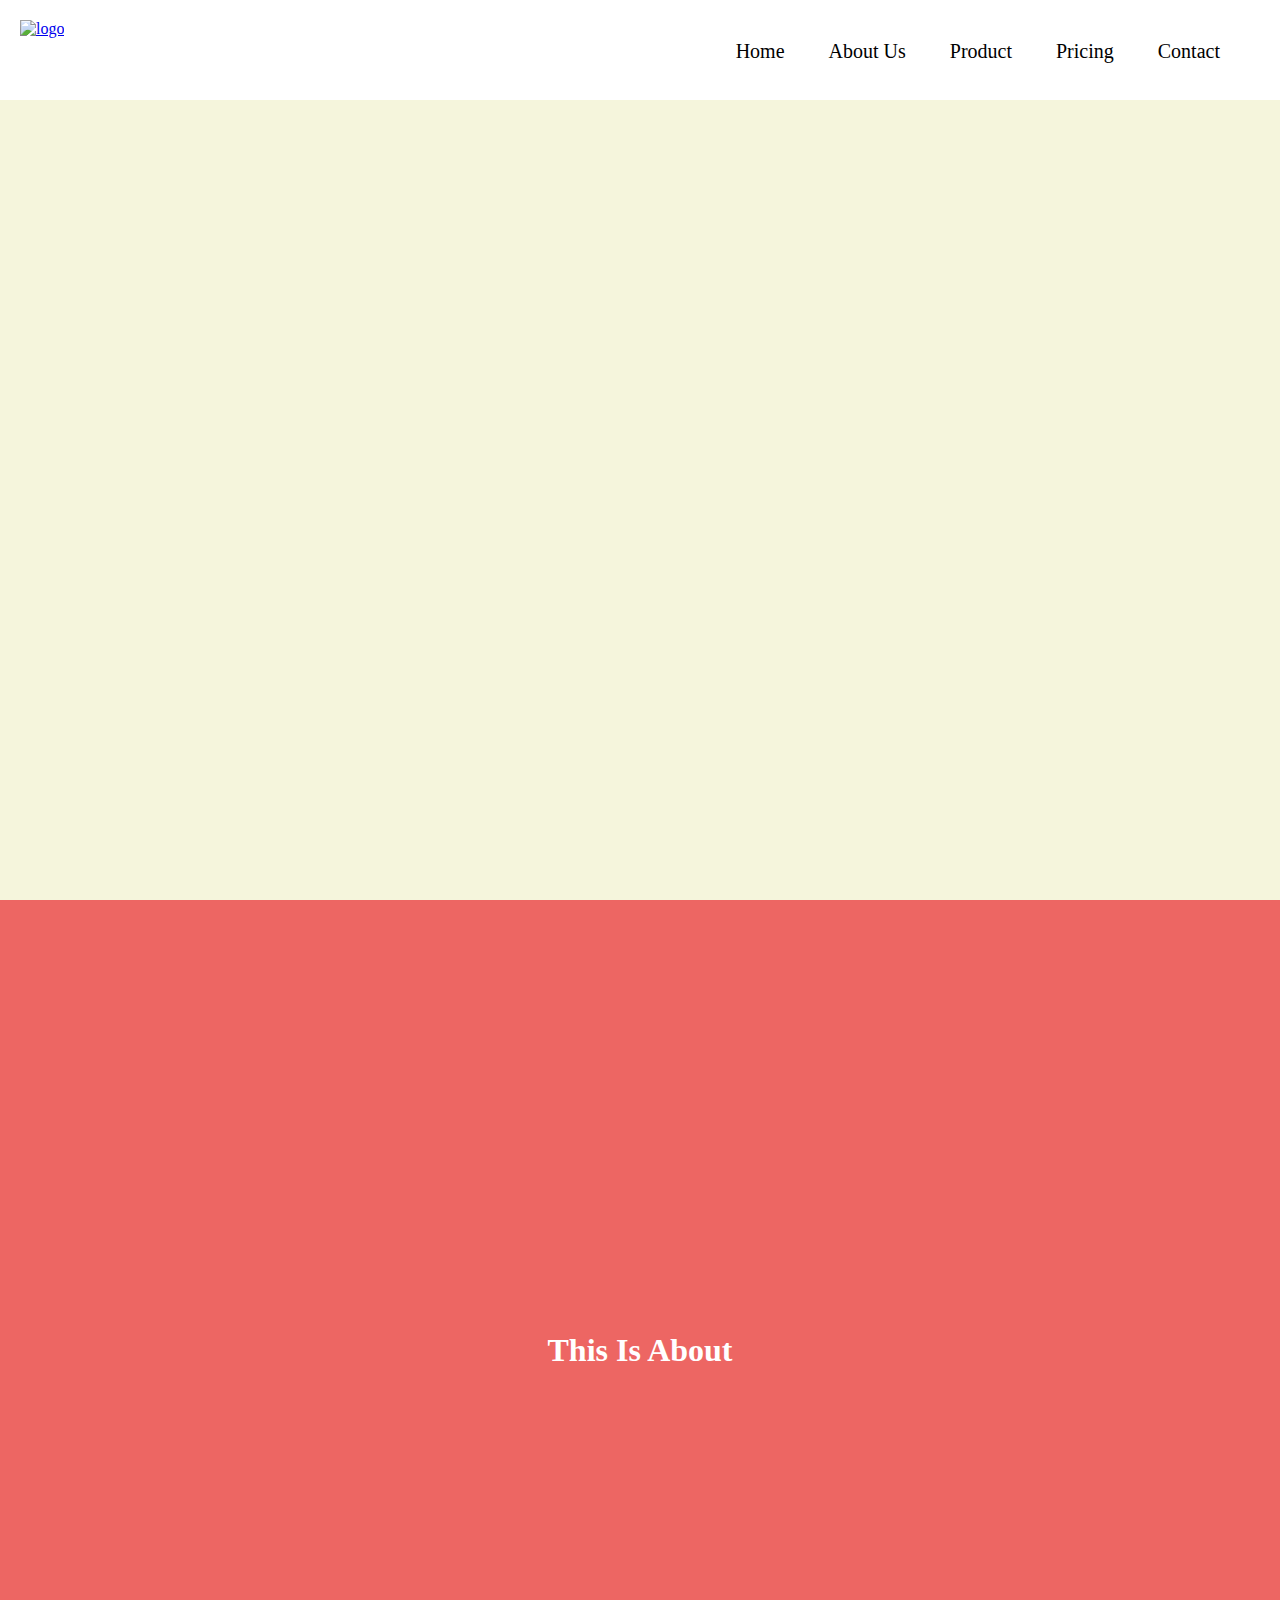
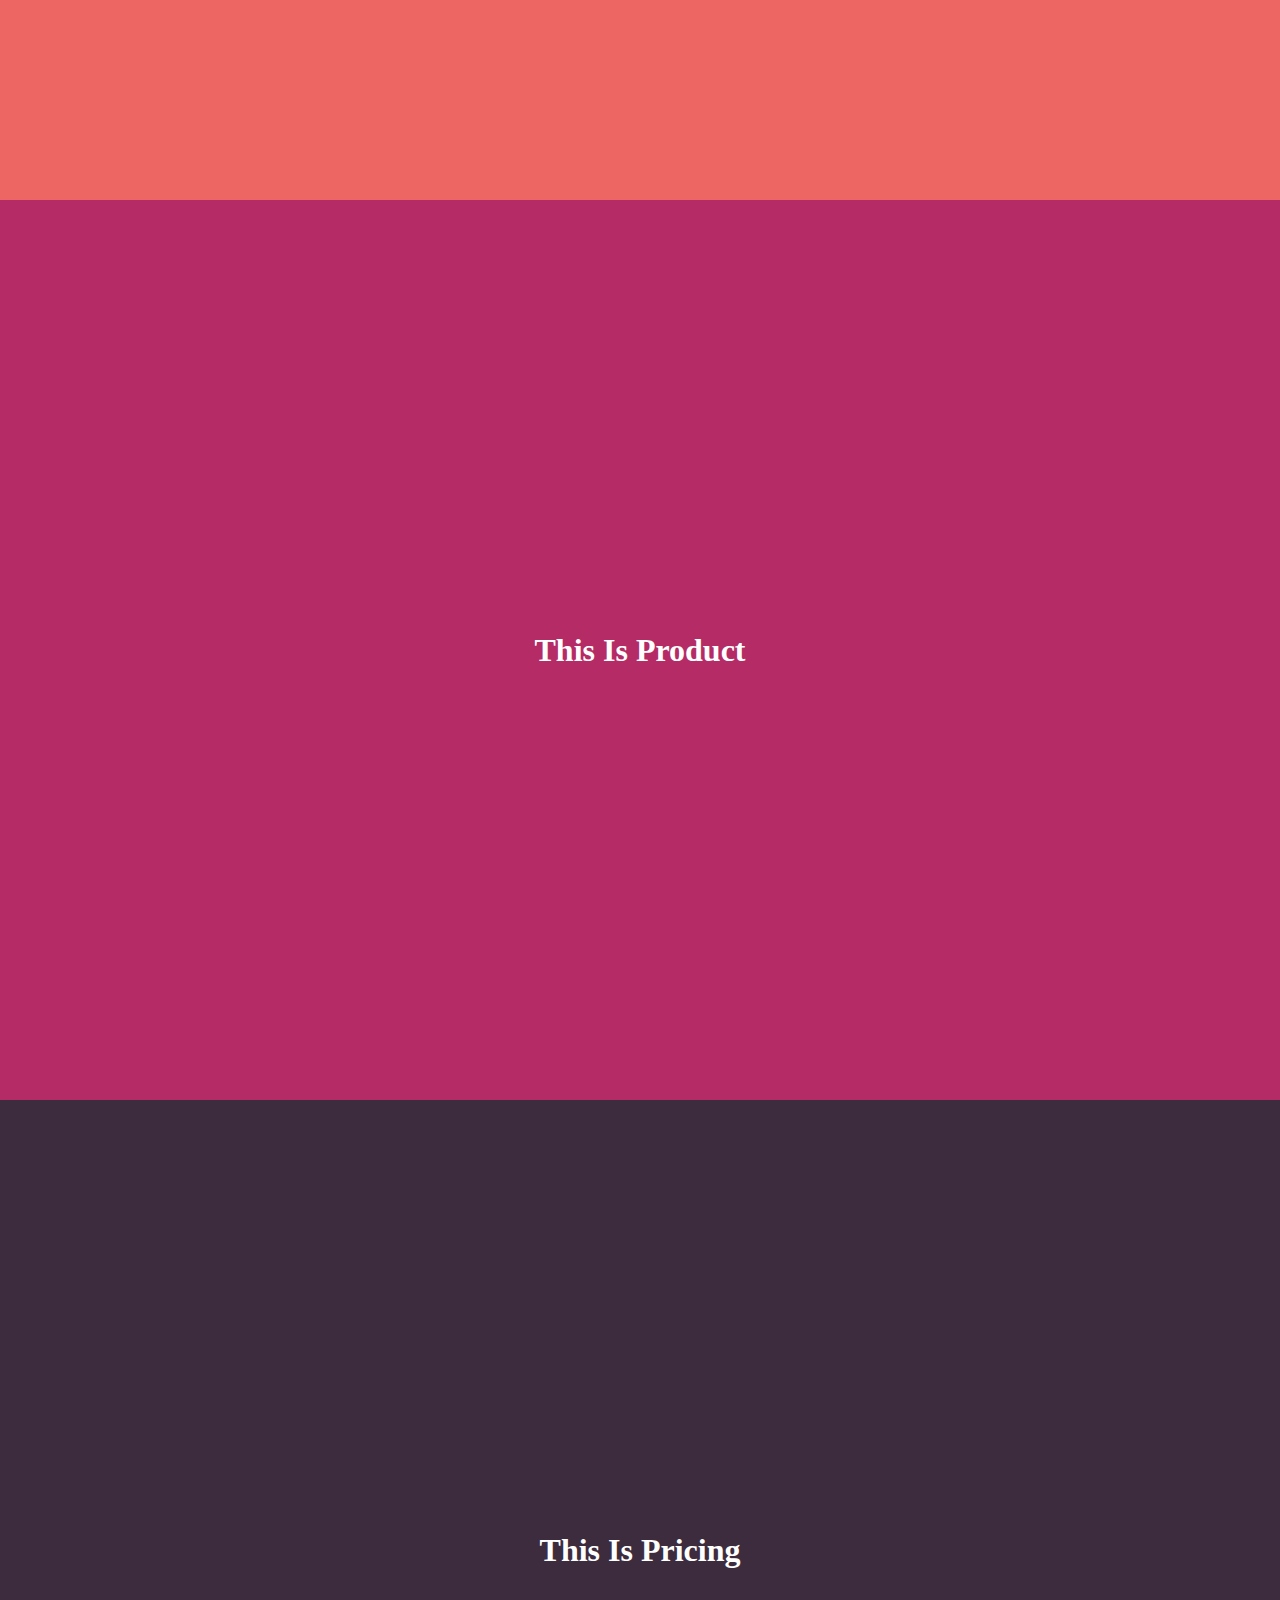
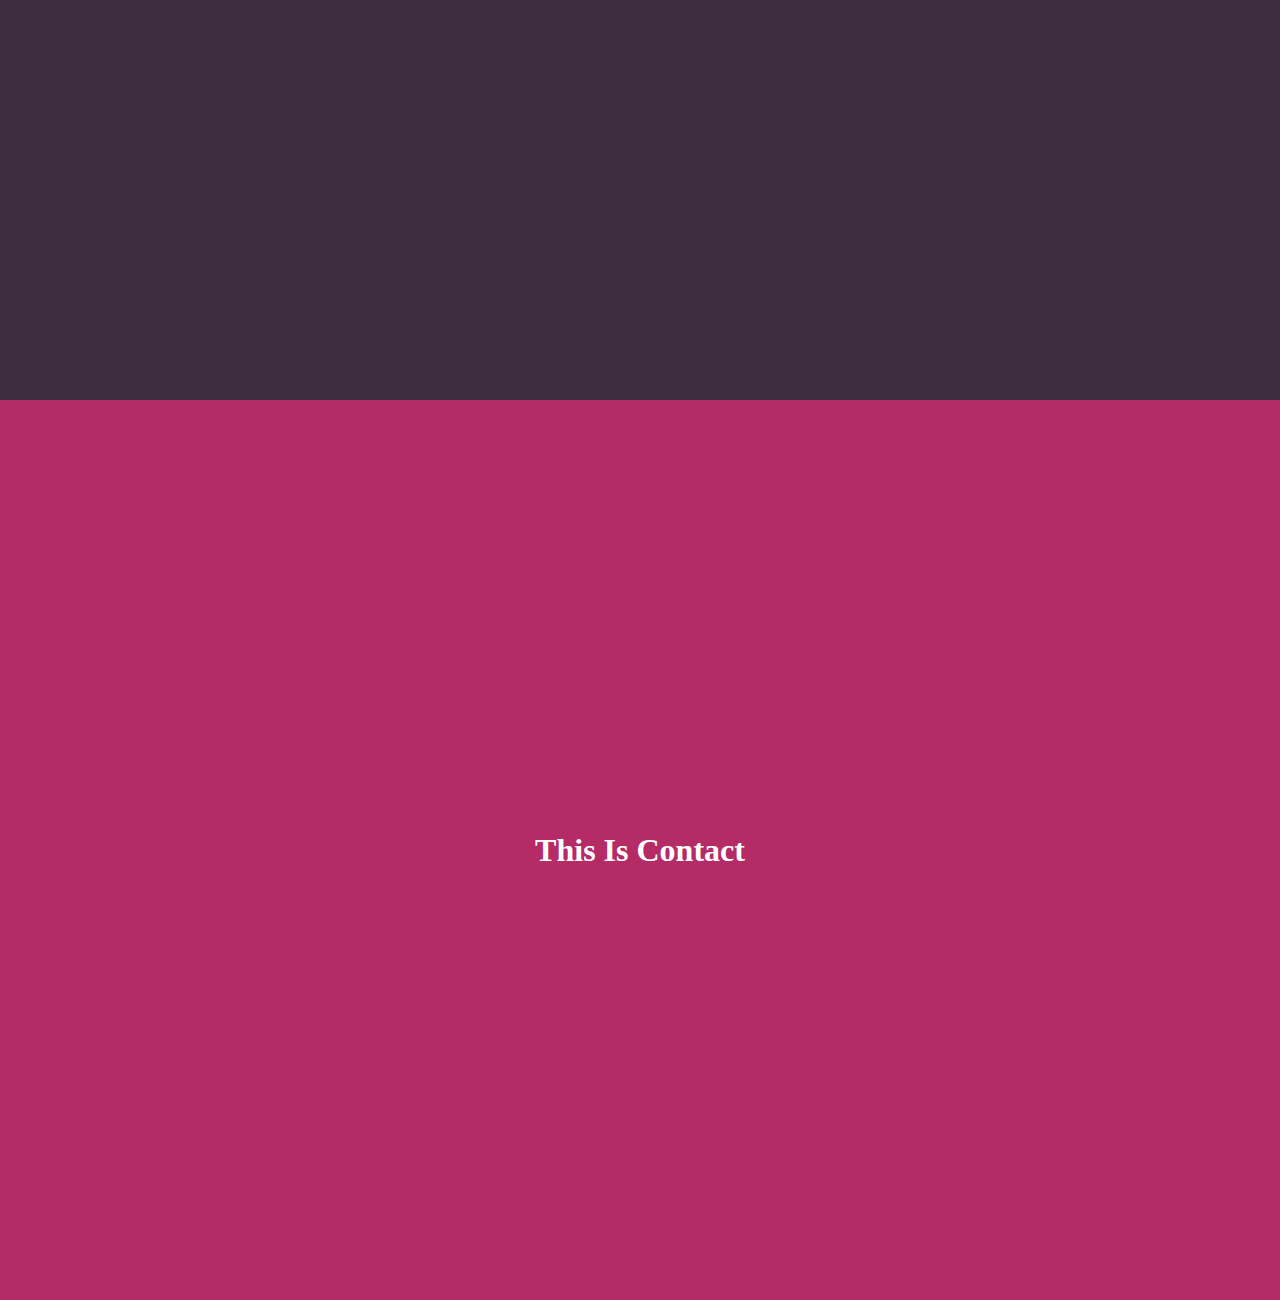
==== index.html @ 81aa146a "no rwd" ====
<!DOCTYPE html>
<html lang="en">

<head>
    <meta charset="UTF-8">
    <title>One Page Website</title>
    <link rel="stylesheet" href="style.css">
</head>

<body>
    <header>
        <div class="container"  id="home">
           <div class="box"></div>
            <nav>
                <a href="#"><img src="images/logo.png" alt="logo"></a>
                <ul id="menu">
                    <li><a href="#home">Home</a></li>
                    <li><a href="#about">About Us</a></li>
                    <li><a href="#product">Product</a></li>
                    <li><a href="#pricing">Pricing</a></li>
                    <li><a href="#contact">Contact</a></li>
                </ul>
            </nav>
        </div>
    </header>

    <section>
        <div class="container" id="about">
            <h1>This Is About</h1>
        </div>
    </section>

    <section>
        <div class="container"  id="product">
            <h1>This Is Product</h1>
        </div>
    </section>

    <section>
        <div class="container"  id="pricing">
            <h1>This Is Pricing</h1>
        </div>
    </section>

    <section>
        <div class="container"  id="contact">
            <h1>This Is Contact</h1>
        </div>
    </section>

</body></html>
---- style.css ----
@import url("https://fonts.googleapis.com/css2?family=Poppins:wght@300;400;500;600;700;800;900&display=swap");

* {
    margin: 0;
    padding: 0;
    box-sizing: border-box;
}

html {
    scroll-behavior: smooth;
}

body {
    font-size: 100%;
    font-family: fantasy;
}

.container {
    width: 100%;
    height: 100vh;
    background-color: beige;
    position: relative;
}

nav {
    padding: 20px;
    z-index: 999;
    width: 100%;
    height: 100px;
    display: flex;
    justify-content: space-between;
    position: fixed;
    text-align: center;
    background-color: white;
}

#menu {
    margin-right: 20px;
}

#menu li {
    margin: 20px;
    list-style: none;
    display: inline-block;
}

#menu li a {
    color: black;
    font-size: 20px;
    text-decoration: none;
}

.box {
    width: 100%;
    float: left;
    background: url("images/bg.jpg") no-repeat top center / cover;
    position: relative;
    height: 100vh;
}

#about {
    background-color: #ED6663;
}

#product {
    background-color: #B52B65;
}

#pricing {
    background-color: #3C2C3E;
}

#contact {
    background-color: #B52B65;
}

h1 {
    position: absolute;
    top: 50%;
    left: 50%;
    transform: translate(-50%, -50%);
    color: #fff;
}
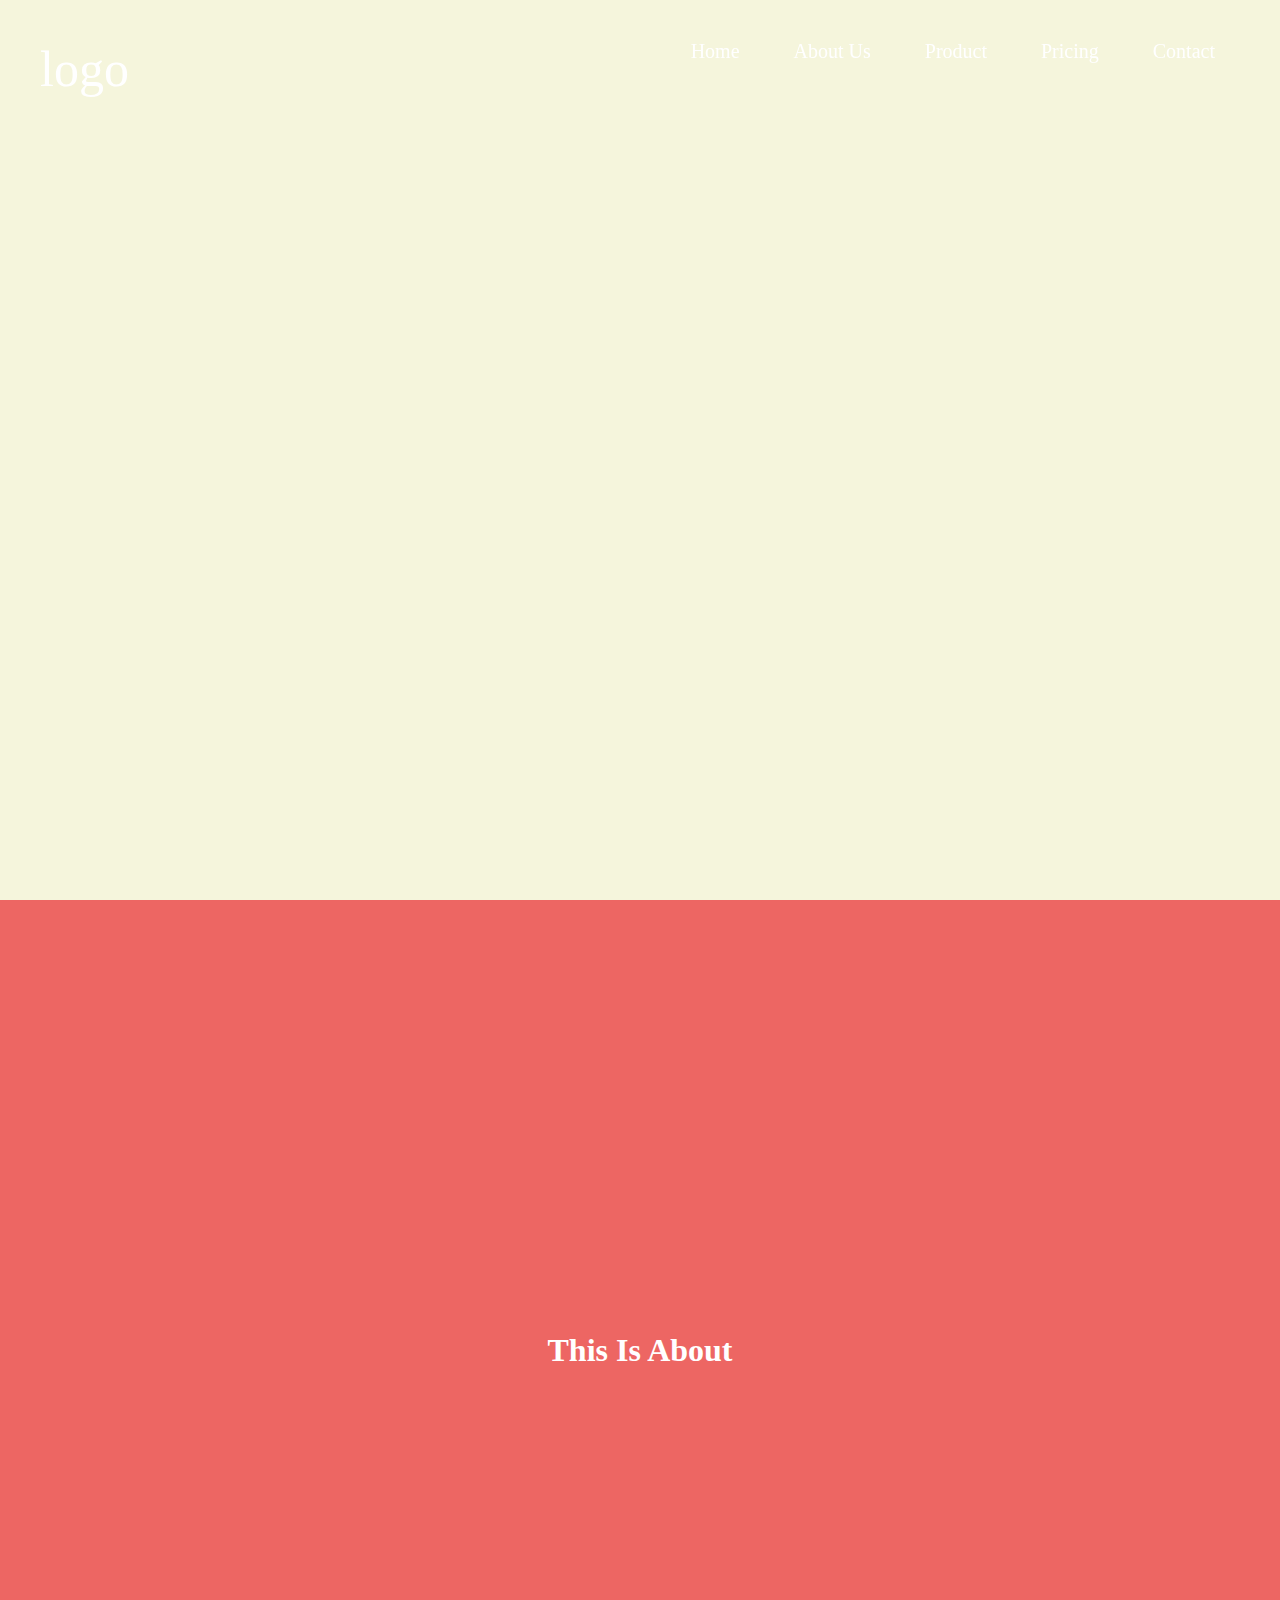
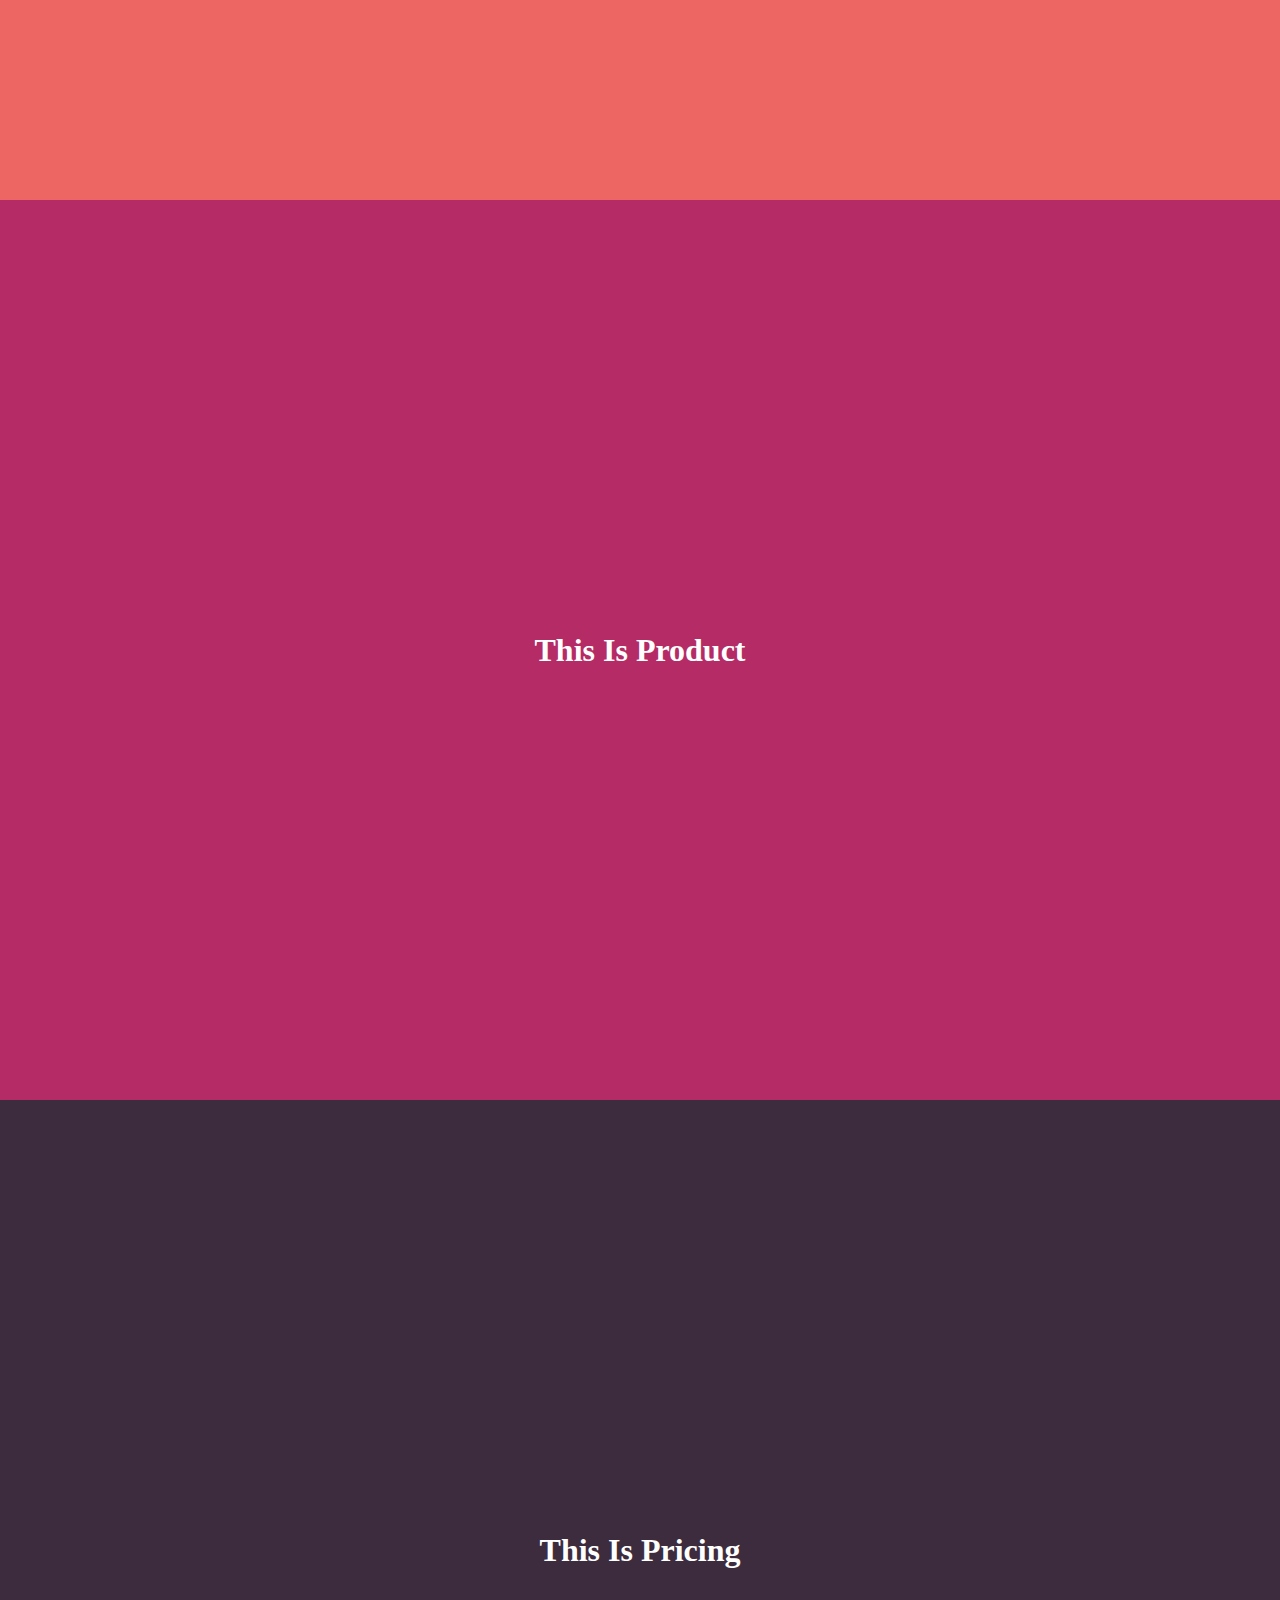
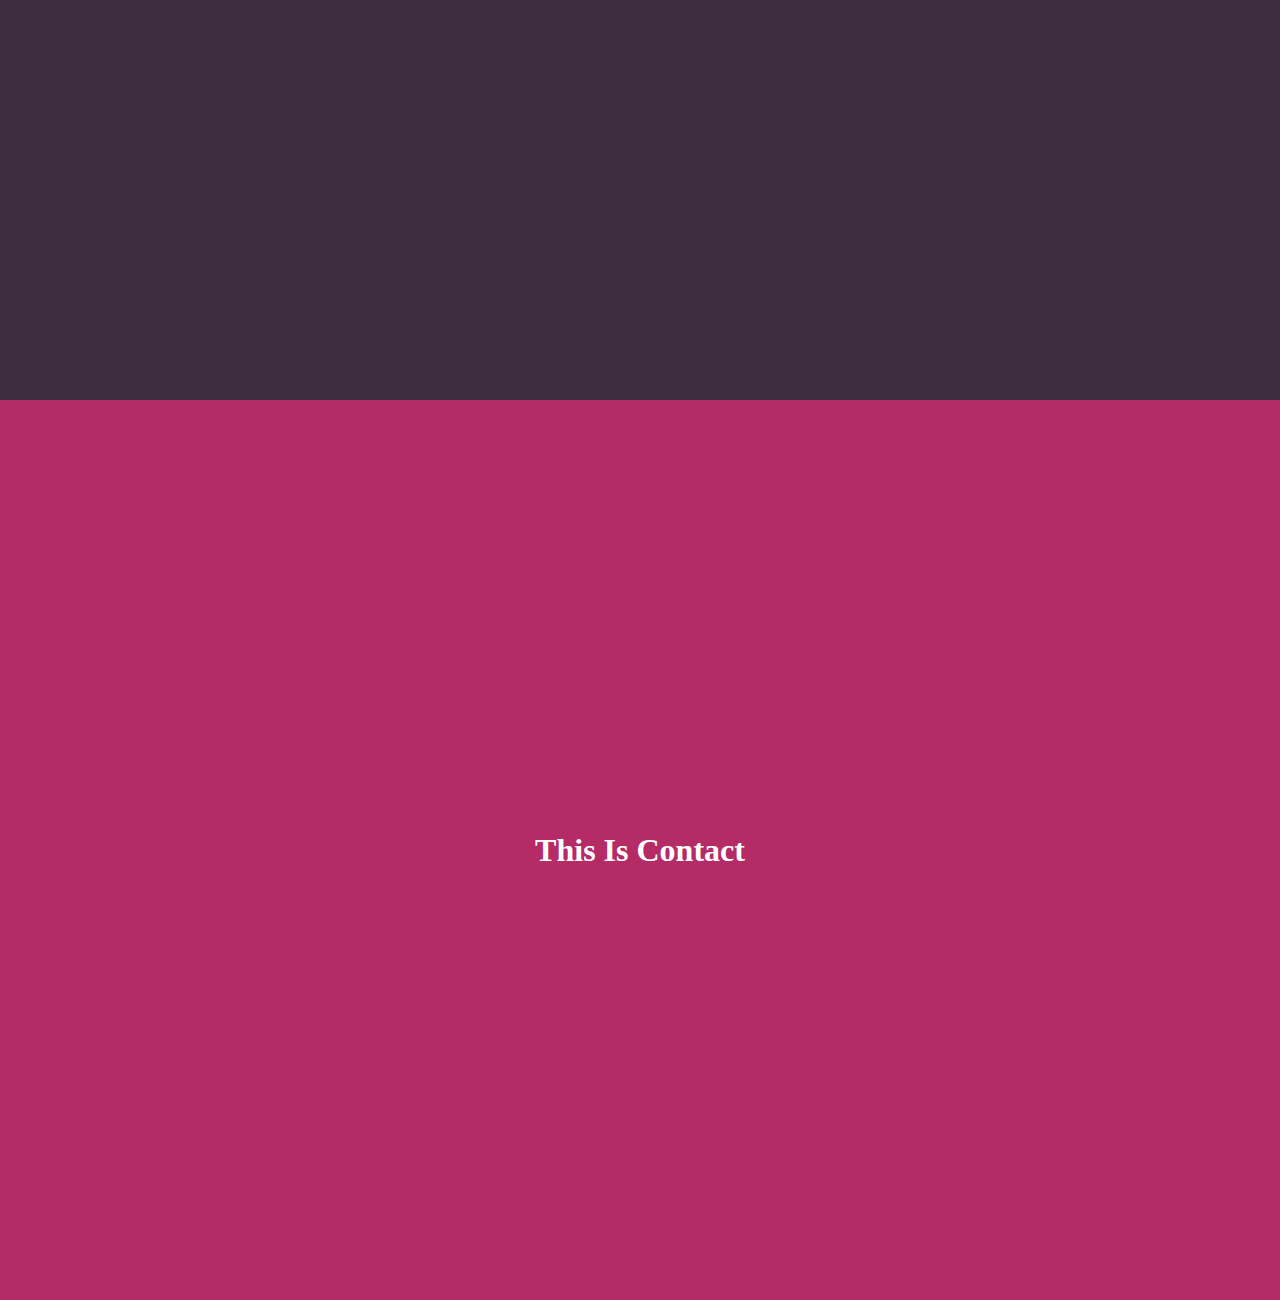
==== commit 67b6b967: "add rwd nav" ====
--- a/index.html
+++ b/index.html
@@ -1,25 +1,37 @@
 <!DOCTYPE html>
-<html lang="en">
+<html lang="zh-tw">
 
 <head>
     <meta charset="UTF-8">
     <title>One Page Website</title>
     <link rel="stylesheet" href="style.css">
+    <link rel="stylesheet" href="phone.css">
+    <meta name="viewport" content="width=device-width, initial-scale=1.0">
 </head>
 
 <body>
     <header>
-        <div class="container"  id="home">
-           <div class="box"></div>
+        <div class="container" id="home">
+            <div class="box"></div>
             <nav>
-                <a href="#"><img src="images/logo.png" alt="logo"></a>
-                <ul id="menu">
-                    <li><a href="#home">Home</a></li>
-                    <li><a href="#about">About Us</a></li>
-                    <li><a href="#product">Product</a></li>
-                    <li><a href="#pricing">Pricing</a></li>
-                    <li><a href="#contact">Contact</a></li>
-                </ul>
+                <!--               logo     -->
+                <a href="#" id="logo">logo</a>
+
+                <div id="hamburger">
+                    <input type="checkbox" />
+                    <span></span>
+                    <span></span>
+                    <span></span>
+                    <!--                menu       -->
+                    <ul id="menu">
+                        <li><a href="#home">Home</a></li>
+                        <li><a href="#about">About Us</a></li>
+                        <li><a href="#product">Product</a></li>
+                        <li><a href="#pricing">Pricing</a></li>
+                        <li><a href="#contact">Contact</a></li>
+                    </ul>
+                </div>
+
             </nav>
         </div>
     </header>
@@ -31,19 +43,19 @@
     </section>
 
     <section>
-        <div class="container"  id="product">
+        <div class="container" id="product">
             <h1>This Is Product</h1>
         </div>
     </section>
 
     <section>
-        <div class="container"  id="pricing">
+        <div class="container" id="pricing">
             <h1>This Is Pricing</h1>
         </div>
     </section>
 
     <section>
-        <div class="container"  id="contact">
+        <div class="container" id="contact">
             <h1>This Is Contact</h1>
         </div>
     </section>
--- a/style.css
+++ b/style.css
@@ -1,83 +1,113 @@
-@import url("https://fonts.googleapis.com/css2?family=Poppins:wght@300;400;500;600;700;800;900&display=swap");
+@media only screen and (min-width:800px) {
+    * {
+        margin: 0;
+        padding: 0;
+        box-sizing: border-box;
+    }
 
-* {
-    margin: 0;
-    padding: 0;
-    box-sizing: border-box;
+    html {
+        scroll-behavior: smooth;
+    }
+
+    body {
+        font-size: 100%;
+        font-family: fantasy;
+    }
+
+    .container {
+        width: 100%;
+        height: 100vh;
+        background-color: beige;
+        position: relative;
+    }
+
+    nav {
+        padding: 20px;
+        z-index: 999;
+        width: 100%;
+        height: 100px;
+        display: flex;
+        justify-content: space-between;
+        position: fixed;
+        text-align: center;
+        /*        background-color: white;*/
+    }
+
+    nav span,
+    nav input {
+        display: none;
+        /*        opacity: 0;*/
+    }
+
+    nav a {
+        text-decoration: none;
+    }
+
+    nav #logo {
+        padding: 20px;
+        color: #ffffff;
+        font-size: 50px;
+    }
+
+    #menu {
+        margin-right: 20px;
+    }
+
+    #menu li {
+        margin: 20px;
+        list-style: none;
+        display: inline-block;
+        
+    }
+
+    #menu li a {
+        color: #ffffff;
+        font-size: 20px;
+        text-decoration: none;
+        padding: 5px;
+        background-image: linear-gradient(white, white);
+        background-position: 0px 30px;
+        background-size: 0 2.5px;
+        background-repeat: no-repeat;
+        transition: background-size 0.15s;
+        border-radius: 3px;
+    }
+    
+    #menu li a:hover {
+        background-size: 100% 2.5px;
+    }
+
+
+    /*  header bg img */
+    .box {
+        width: 100%;
+        float: left;
+        background: url("images/header.jpg") no-repeat top center / cover;
+        position: relative;
+        height: 100vh;
+    }
+
+    #about {
+        background-color: #ED6663;
+    }
+
+    #product {
+        background-color: #B52B65;
+    }
+
+    #pricing {
+        background-color: #3C2C3E;
+    }
+
+    #contact {
+        background-color: #B52B65;
+    }
+
+    h1 {
+        position: absolute;
+        top: 50%;
+        left: 50%;
+        transform: translate(-50%, -50%);
+        color: #fff;
+    }
 }
-
-html {
-    scroll-behavior: smooth;
-}
-
-body {
-    font-size: 100%;
-    font-family: fantasy;
-}
-
-.container {
-    width: 100%;
-    height: 100vh;
-    background-color: beige;
-    position: relative;
-}
-
-nav {
-    padding: 20px;
-    z-index: 999;
-    width: 100%;
-    height: 100px;
-    display: flex;
-    justify-content: space-between;
-    position: fixed;
-    text-align: center;
-    background-color: white;
-}
-
-#menu {
-    margin-right: 20px;
-}
-
-#menu li {
-    margin: 20px;
-    list-style: none;
-    display: inline-block;
-}
-
-#menu li a {
-    color: black;
-    font-size: 20px;
-    text-decoration: none;
-}
-
-.box {
-    width: 100%;
-    float: left;
-    background: url("images/bg.jpg") no-repeat top center / cover;
-    position: relative;
-    height: 100vh;
-}
-
-#about {
-    background-color: #ED6663;
-}
-
-#product {
-    background-color: #B52B65;
-}
-
-#pricing {
-    background-color: #3C2C3E;
-}
-
-#contact {
-    background-color: #B52B65;
-}
-
-h1 {
-    position: absolute;
-    top: 50%;
-    left: 50%;
-    transform: translate(-50%, -50%);
-    color: #fff;
-}
--- a/phone.css
+++ b/phone.css
@@ -0,0 +1,192 @@
+@media only screen and (max-width:799px) {
+    * {
+        margin: 0;
+        padding: 0;
+        box-sizing: border-box;
+    }
+
+    html {
+        scroll-behavior: smooth;
+    }
+
+    body {
+        font-size: 100%;
+        font-family: fantasy;
+    }
+
+    .container {
+        width: 100%;
+        height: 100vh;
+        background-color: beige;
+        position: relative;
+    }
+
+    nav {
+        user-select: none;
+        padding: 20px;
+        z-index: 999;
+        width: 100%;
+        height: 70px;
+        display: flex;
+        justify-content: space-between;
+        position: fixed;
+        text-align: center;
+        /*        background-color: white;*/
+    }
+
+    nav a {
+        text-decoration: none;
+    }
+
+    nav #logo {
+        /*        background-color: blue;*/
+        padding: 15px;
+        color: #ffffff;
+        font-size: 35px;
+    }
+
+    /*    hamgurger  */
+
+    #hamburger input {
+        width: 50px;
+        height: 50px;
+        position: absolute;
+        top: 20px;
+        right: 40px;
+        cursor: pointer;
+        opacity: 0;
+        /* hide this */
+        z-index: 2;
+
+    }
+
+    #hamburger span {
+        display: block;
+        width: 49px;
+        height: 5px;
+        background: #cdcdcd;
+        border-radius: 3px;
+
+        top: 20px;
+        right: 40px;
+        position: absolute;
+
+        z-index: 1;
+        transform-origin: top left;
+        transition: transform 0.5s cubic-bezier(0.77, 0.2, 0.05, 1.0),
+            background 0.5s cubic-bezier(0.77, 0.2, 0.05, 1.0),
+            opacity 0.55s ease;
+    }
+
+    #hamburger span:nth-child(2) {
+        top: 40px;
+        right: 40px;
+        position: absolute;
+
+    }
+
+    #hamburger span:nth-child(3) {
+        top: 60px;
+        right: 40px;
+        position: absolute;
+        transform-origin: bottom left;
+
+    }
+
+    #hamburger input:checked ~ span {
+        width: 60px;
+        transform-origin: 5px 20px;
+        opacity: 1;
+        transform: rotate(45deg);
+        background: #ffffff;
+    }
+
+    #hamburger input:checked ~ span:nth-child(2) {
+        opacity: 0;
+        width: 50px;
+        transform: rotate(0deg) scale(1, 1);
+    }
+
+    #hamburger input:checked ~ span:nth-child(3) {
+        transform-origin: 13px -13px;
+        transform: rotate(-45deg);
+    }
+    
+    #hamburger input:checked ~ ul {
+        transform: none;
+    }
+
+    /* --------------------------------------------------------- */
+    #menu {
+        position: relative;
+        width: 130px;
+        height: 350px;
+        margin-top: 60px;
+        margin-right: -20px;
+/*        background-color: #2a9d2a;*/
+        display: flex;
+        flex-flow: column;
+        align-items: center;
+        transform-origin: 0% 0%;
+        transform: translate(100%, 0);
+        transition: transform 0.5s;
+    }
+
+    
+
+
+    #menu li {
+        margin: 20px;
+        list-style: none;
+        display: flex;
+    }
+
+    #menu li a {
+        color: #ffffff;
+        font-size: 20px;
+        text-decoration: none;
+        padding: 5px;
+        background-image: linear-gradient(white,white);
+        background-position: 0px 30px;
+        background-size: 0 2.5px;
+        background-repeat: no-repeat;
+        transition: background-size 0.15s;
+        border-radius: 3px;
+    }
+    #menu li a:hover{
+        background-size: 100% 2.5px;
+    }
+
+    .box {
+        width: 100%;
+        float: left;
+        background: url("images/header.jpg") no-repeat top center / cover;
+        position: relative;
+        height: 100vh;
+    }
+
+    #about {
+        background-color: #ED6663;
+    }
+
+    #product {
+        background-color: #B52B65;
+    }
+
+    #pricing {
+        background-color: #3C2C3E;
+    }
+
+    #contact {
+        background-color: #B52B65;
+    }
+
+    h1 {
+        position: absolute;
+        top: 50%;
+        left: 50%;
+        transform: translate(-50%, -50%);
+        color: #fff;
+    }
+
+}
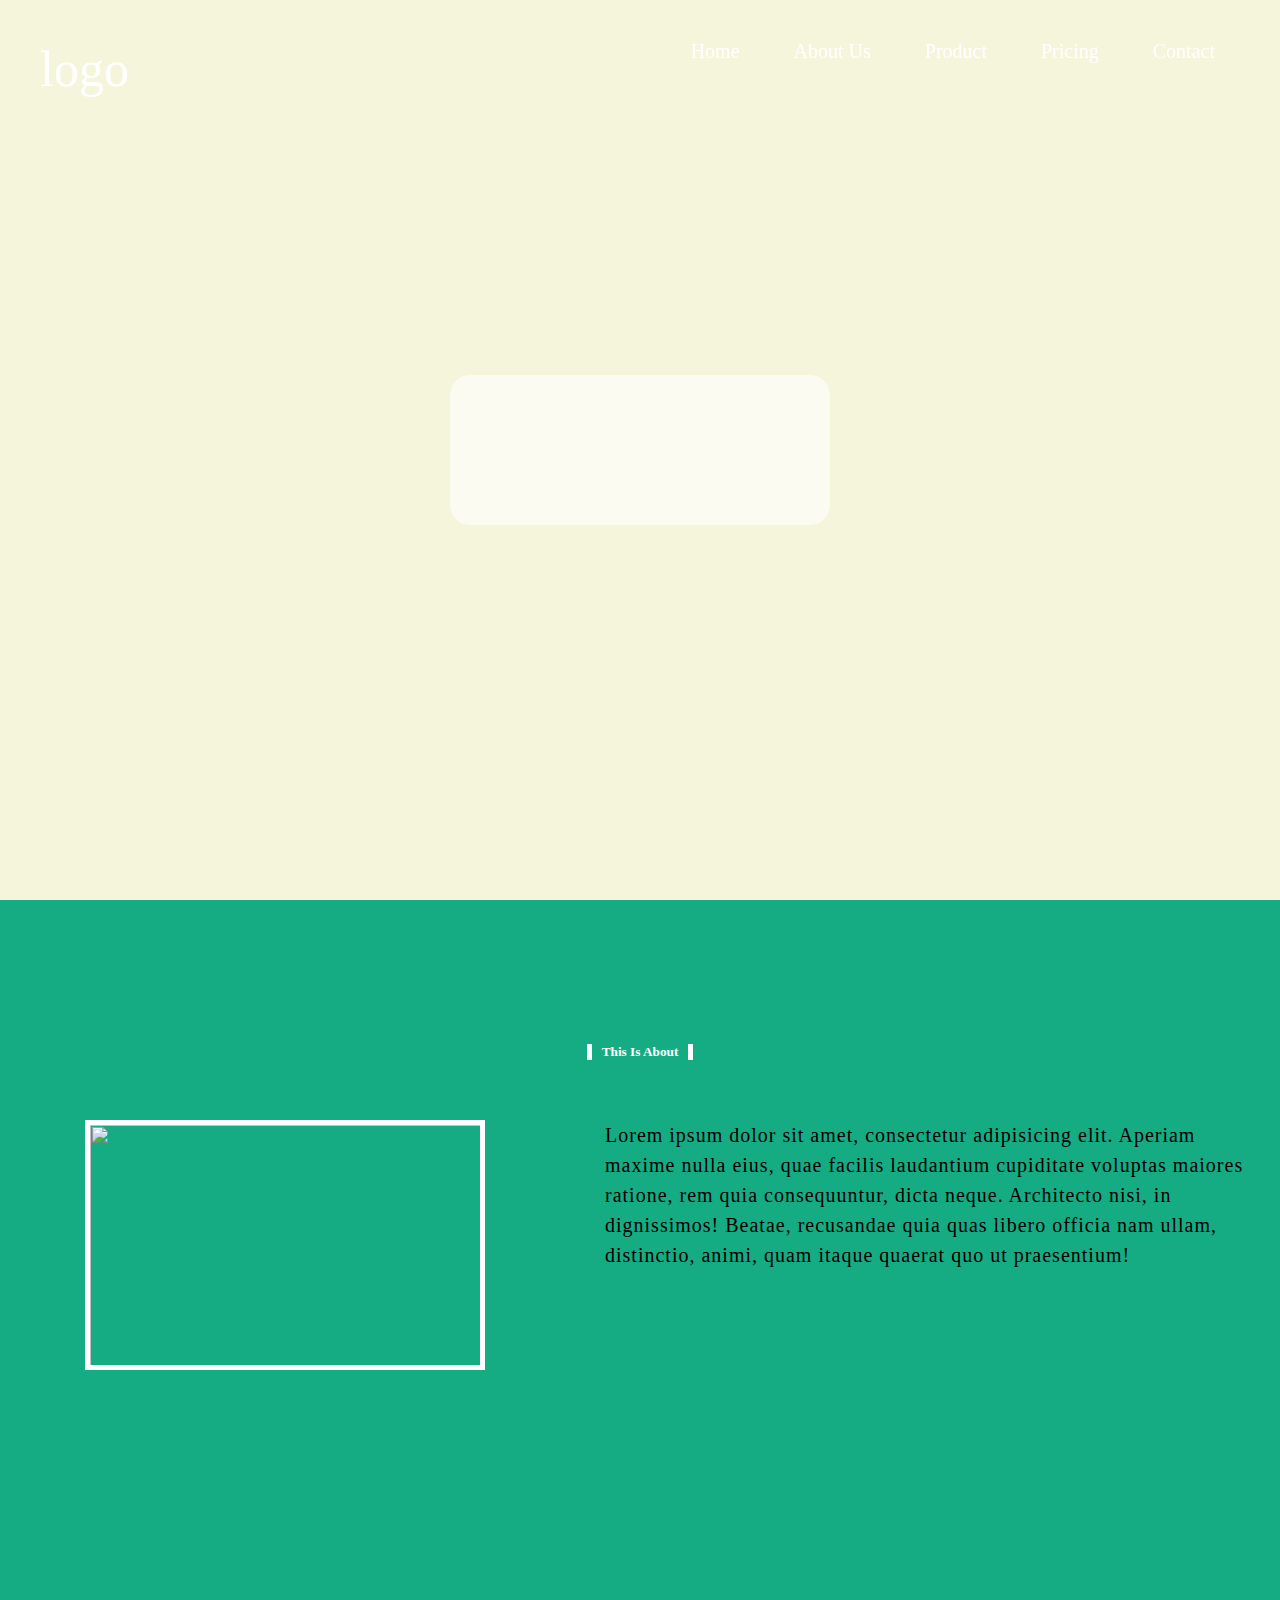
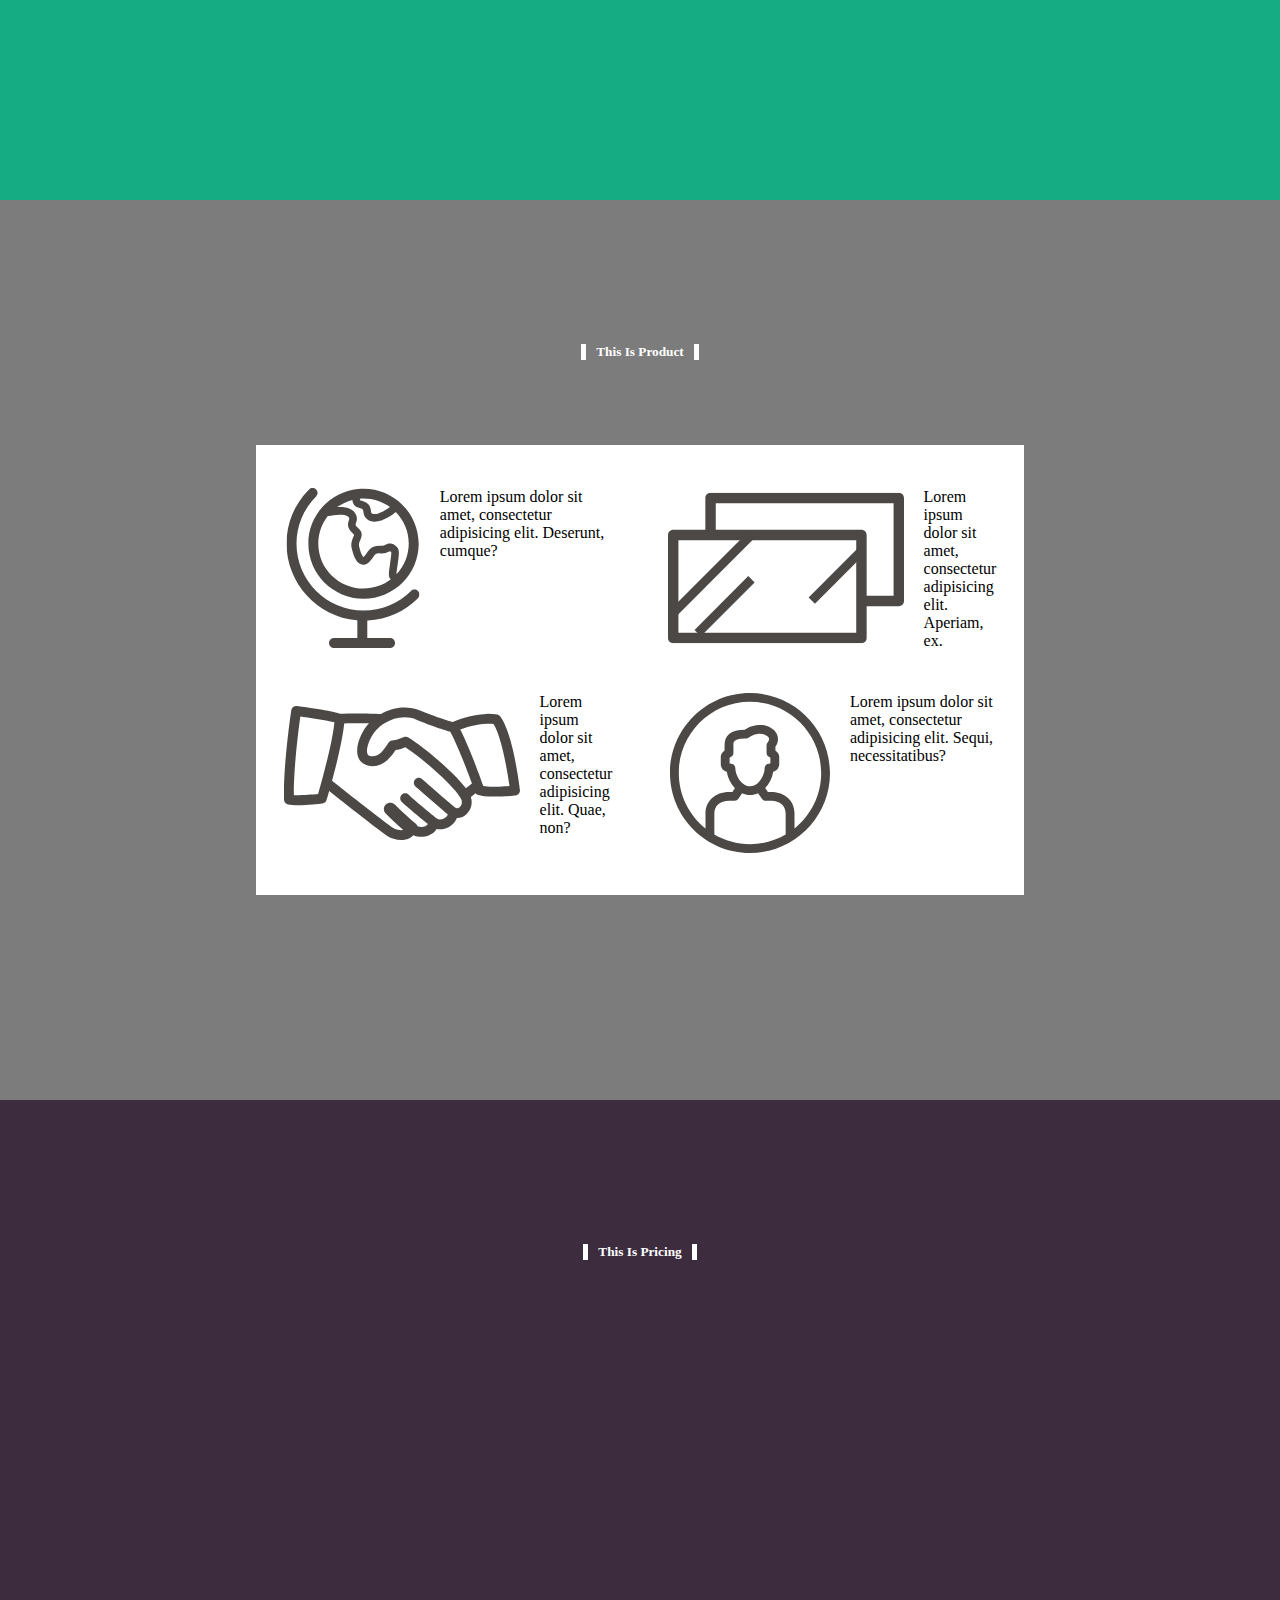
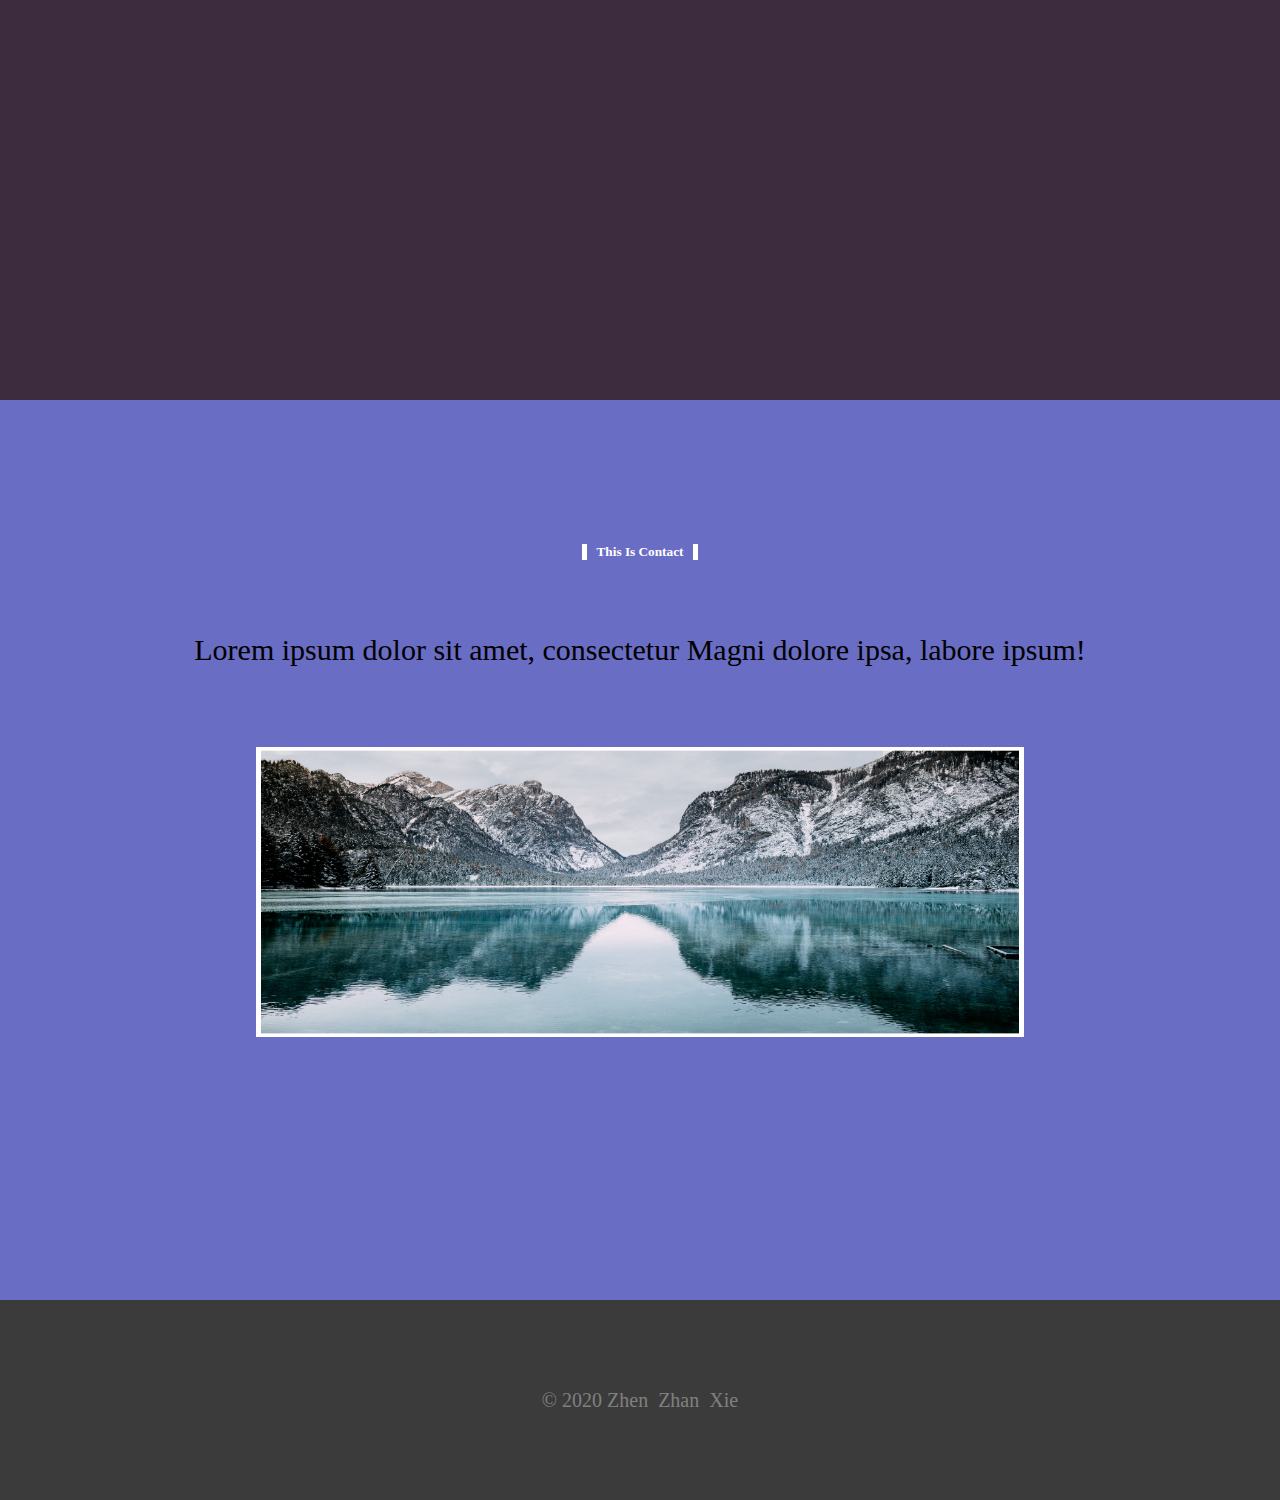
==== commit 7649a092: "finish" ====
--- a/index.html
+++ b/index.html
@@ -12,7 +12,13 @@
 <body>
     <header>
         <div class="container" id="home">
-            <div class="box"></div>
+            <div class="box">
+                <div class="welcome">
+                    <div class="box2">
+                        <h1>WELCOME <br>onePAGE <sup>x</sup> website</h1>
+                    </div>
+                </div>
+            </div>
             <nav>
                 <!--               logo     -->
                 <a href="#" id="logo">logo</a>
@@ -38,26 +44,69 @@
 
     <section>
         <div class="container" id="about">
-            <h1>This Is About</h1>
+            <h5>This Is About</h5>
+
+            <div class="about">
+                <div class="about_img">
+                    <img src="images/pexels-fauxels-3184454.jpg" alt="">
+                </div>
+
+                <div class="about_text">
+                    <p>Lorem ipsum dolor sit amet, consectetur adipisicing elit. Aperiam maxime nulla eius, quae facilis laudantium cupiditate voluptas maiores ratione, rem quia consequuntur, dicta neque. Architecto nisi, in dignissimos! Beatae, recusandae quia quas libero officia nam ullam, distinctio, animi, quam itaque quaerat quo ut praesentium!</p>
+                </div>
+            </div>
         </div>
     </section>
 
     <section>
         <div class="container" id="product">
-            <h1>This Is Product</h1>
+            <h5>This Is Product</h5>
+
+            <div class="col2">
+                <div class="icon"><img src="images/icon-inventory.svg" alt="">
+                    <p>Lorem ipsum dolor sit amet, consectetur adipisicing elit. Deserunt, cumque?</p>
+                </div>
+                <div class="icon"><img src="images/icon-service.svg" alt="">
+                    <p>Lorem ipsum dolor sit amet, consectetur adipisicing elit. Quae, non?</p>
+                </div>
+            </div>
+            <div class="col2">
+                <div class="icon"><img src="images/icon-setting.svg" alt="">
+                    <p>Lorem ipsum dolor sit amet, consectetur adipisicing elit. Aperiam, ex.</p>
+                </div>
+                <div class="icon"><img src="images/icon-team.svg" alt="">
+                    <p>Lorem ipsum dolor sit amet, consectetur adipisicing elit. Sequi, necessitatibus?</p>
+                </div>
+            </div>
         </div>
     </section>
 
     <section>
         <div class="container" id="pricing">
-            <h1>This Is Pricing</h1>
+            <h5>This Is Pricing</h5>
+
+            <div class="animation">
+                <img src="images/pexels-vlada-karpovich-4050387.jpg" alt="">
+                <img src="images/pexels-tranmautritam-326503.jpg" alt="">
+                <img src="images/Long-hair-girl-bushes.jpg" alt="">
+                <img src="images/header.jpg" alt="">
+                <img src="images/Coffee-beans-cup.jpg" alt="">
+            </div>
         </div>
     </section>
 
     <section>
         <div class="container" id="contact">
-            <h1>This Is Contact</h1>
+            <h5>This Is Contact</h5>
+
+            <div class="trans">
+                <p>Lorem ipsum dolor sit amet, consectetur Magni dolore ipsa, labore ipsum!</p>
+                <img src="images/bg.jpg" alt="">
+            </div>
         </div>
     </section>
+    <footer>
+        <p>&copy;&nbsp;2020&nbsp;Zhen&nbsp;&nbsp;Zhan&nbsp;&nbsp;Xie</p>
+    </footer>
 
 </body></html>
--- a/style.css
+++ b/style.css
@@ -57,7 +57,7 @@
         margin: 20px;
         list-style: none;
         display: inline-block;
-        
+
     }
 
     #menu li a {
@@ -72,7 +72,7 @@
         transition: background-size 0.15s;
         border-radius: 3px;
     }
-    
+
     #menu li a:hover {
         background-size: 100% 2.5px;
     }
@@ -85,29 +85,212 @@
         background: url("images/header.jpg") no-repeat top center / cover;
         position: relative;
         height: 100vh;
+        display: flex;
+        justify-content: center;
+        align-items: center;
+    }
+
+    .box2 h1 {
+        background: url("images/header.jpg") no-repeat left center / cover;
+        color: transparent;
+        -webkit-background-clip: text;
+        font-weight: bold;
+    }
+
+    .welcome {
+        border-radius: 20px;
+        display: flex;
+        justify-content: center;
+        align-items: center;
+        width: 380px;
+        height: 150px;
+        background-color: rgba(255, 255, 255, 0.6);
+    }
+
+    /*----------------------------------------------------------------*/
+    h5 {
+        color: #fff;
+        position: absolute;
+        top: 16%;
+        padding-left: 10px;
+        padding-right: 10px;
+        border-right: 5px solid white;
+        border-left: 5px solid white;
+
     }
 
     #about {
-        background-color: #ED6663;
-    }
+        background-color: rgb(21, 172, 132);
+        display: flex;
+        justify-content: center;
+    }
+
+    .about {
+        padding-top: 220px;
+        display: flex;
+        justify-content: space-around;
+        align-items: stretch;
+    }
+
+    .about_img img {
+        border: 5px solid white;
+        margin-left: 50px;
+        margin-right: 50px;
+        width: 400px;
+        height: 250px;
+    }
+
+    .about_text {
+        font-size: 20px;
+        width: 50%;
+        height: 300px;
+        letter-spacing: 1px;
+        line-height: 30px;
+    }
+
+    /*-----------------------------------------------------------------*/
+
 
     #product {
-        background-color: #B52B65;
-    }
+        background-color: #7c7c7c;
+        display: flex;
+        justify-content: center;
+        align-items: center;
+    }
+
+    .col2 {
+        padding: 20px;
+        background-color: white;
+        position: relative;
+        top: 20px;
+        width: 30vw;
+        height: 50vh;
+        display: flex;
+        flex-flow: column;
+        justify-content: center;
+        align-items: center;
+    }
+
+    .icon {
+        width: 100%;
+        height: 100vh;
+        display: flex;
+        justify-content: center;
+        align-items: center;
+    }
+    .icon img {
+        padding: 10px;
+        width: 20vw;
+        height: 20vh;
+    }
+    .icon p {
+        padding: 10px;
+        width: 25vw;
+        height: 20vh;
+    }
+
+
+
+    /*-------------------------------------------------------------*/
 
     #pricing {
         background-color: #3C2C3E;
-    }
+        display: flex;
+        justify-content: center;
+        align-items: center;
+    }
+
+    .animation img{
+        position: absolute;
+        width: 60vw;
+        height: 65vh;
+        top: 22vh;
+        left: 20vw;
+        border: 5px solid white;
+        /*-------------------*/
+        opacity: 0;
+    }
+    
+    /*-----animaiton---------------------------------------------------*/
+    .animation img{
+        animation: round 20s linear infinite;
+    }
+    
+    @keyframes round{
+        4%{
+            opacity: 1;
+        }
+        24%{
+            opacity: 0;
+        }
+    }
+    
+    .animation img:nth-child(5){
+        animation-delay: 0s;
+    }
+    .animation img:nth-child(4){
+        animation-delay: 4s;
+    }
+    .animation img:nth-child(3){
+        animation-delay: 8s;
+    }
+    .animation img:nth-child(2){
+        animation-delay: 12s;
+    }
+    .animation img:nth-child(1){
+        animation-delay: 16s;
+    }
+    
+    
+    /*-----------------------------------------------------------------*/
 
     #contact {
-        background-color: #B52B65;
-    }
-
-    h1 {
-        position: absolute;
-        top: 50%;
-        left: 50%;
-        transform: translate(-50%, -50%);
-        color: #fff;
-    }
+        background-color: #696dc3;
+        display: flex;
+        justify-content: center;
+        align-items: center;
+        /*--3D camera---------------*/
+        perspective-origin:center center;
+        perspective:500px;
+    }
+    
+    .trans{
+        display: flex;
+        flex-direction: column;
+        justify-content: center;
+        align-items: center;
+        width: 90vw;
+        height: 90vh;
+        /*---3D----------------------*/
+        transform-style:3d;
+        
+    }
+    .trans img{
+        border: 5px solid white;
+        width: 60vw;
+        height: 50vh;
+        transform: rotateX(50deg);
+    }
+    
+    .trans p{
+        font-size: 30px;
+        margin-top: 50px;
+    }
+    
+    /*----------------------------------------------------------------*/
+    footer {
+        background-color: #3b3b3b;
+        width: 100%;
+        height: 200px;
+        display: flex;
+        justify-content: center;
+        align-items: center;
+    }
+
+    footer p {
+        color: gray;
+        font-size: 20px;
+    }
+
+
 }
--- a/phone.css
+++ b/phone.css
@@ -21,6 +21,8 @@
         position: relative;
     }
 
+    
+    
     nav {
         user-select: none;
         padding: 20px;
@@ -111,7 +113,7 @@
         transform-origin: 13px -13px;
         transform: rotate(-45deg);
     }
-    
+
     #hamburger input:checked ~ ul {
         transform: none;
     }
@@ -123,7 +125,7 @@
         height: 350px;
         margin-top: 60px;
         margin-right: -20px;
-/*        background-color: #2a9d2a;*/
+        /*        background-color: #2a9d2a;*/
         display: flex;
         flex-flow: column;
         align-items: center;
@@ -132,7 +134,7 @@
         transition: transform 0.5s;
     }
 
-    
+
 
 
     #menu li {
@@ -146,14 +148,15 @@
         font-size: 20px;
         text-decoration: none;
         padding: 5px;
-        background-image: linear-gradient(white,white);
+        background-image: linear-gradient(white, white);
         background-position: 0px 30px;
         background-size: 0 2.5px;
         background-repeat: no-repeat;
         transition: background-size 0.15s;
         border-radius: 3px;
     }
-    #menu li a:hover{
+
+    #menu li a:hover {
         background-size: 100% 2.5px;
     }
 
@@ -163,25 +166,29 @@
         background: url("images/header.jpg") no-repeat top center / cover;
         position: relative;
         height: 100vh;
-    }
-
-    #about {
-        background-color: #ED6663;
-    }
-
-    #product {
-        background-color: #B52B65;
-    }
-
-    #pricing {
-        background-color: #3C2C3E;
-    }
-
-    #contact {
-        background-color: #B52B65;
-    }
-
-    h1 {
+        display: flex;
+        justify-content: center;
+        align-items: center;
+    }
+
+    .box2 h1 {
+        background: url("images/header.jpg") no-repeat left center / cover;
+        color: transparent;
+        -webkit-background-clip: text;
+        font-weight: bold;
+    }
+
+    .welcome {
+        border-radius: 20px;
+        display: flex;
+        justify-content: center;
+        align-items: center;
+        width: 280px;
+        height: 130px;
+        background-color: rgba(255, 255, 255, 0.6);
+    }
+
+    h3 {
         position: absolute;
         top: 50%;
         left: 50%;
@@ -189,4 +196,213 @@
         color: #fff;
     }
 
+    /*--------------------------------------------------------------------------*/
+    h5 {
+        color: #fff;
+        position: absolute;
+        top: 20%;
+        padding-left: 10px;
+        padding-right: 10px;
+        border-right: 5px solid white;
+        border-left: 5px solid white;
+
+    }
+
+    #about {
+        background-color: rgb(21, 172, 132);
+        display: flex;
+        justify-content: center;
+    }
+
+    .about {
+        width: 100%;
+        padding-top: 220px;
+        display: flex;
+        flex-flow: column;
+        justify-content: center;
+        align-items: center;
+        ;
+    }
+
+    .about_img img {
+        position: relative;
+        margin-top: -20px;
+        border: 5px solid white;
+        transform: translate(-100%, 0);
+        width: 60vw;
+        height: 40vh;
+        transition: transform 0.3s;
+        z-index: 10;
+    }
+
+    .about_img img:hover {
+        transform: translate(-30%, 0);
+    }
+
+    .about_text {
+        display: flex;
+        justify-content: center;
+        position: relative;
+        /*        border: 5px solid white;*/
+        transform: translate(0, -80%);
+        font-size: 15px;
+        width: 55%;
+        height: 250px;
+        letter-spacing: 1px;
+        line-height: 25px;
+    }
+
+    /*--------------------------------------------------------------------*/
+    #product {
+        background-color: #7c7c7c;
+        display: flex;
+        justify-content: center;
+        align-items: center;
+    }
+
+    .col2 {
+        padding: 20px;
+        background-color: white;
+        position: relative;
+        top: 20px;
+        width: 40vw;
+        height: 50vh;
+        display: flex;
+        flex-flow: column;
+        justify-content: center;
+        align-items: center;
+    }
+
+    .icon {
+        width: 100%;
+        height: 100vh;
+        display: flex;
+        justify-content: center;
+        align-items: center;
+    }
+    .icon img {
+        padding: 5px;
+        width: 20vw;
+        height: 20vh;
+    }
+    .icon p {
+        padding: 5px;
+        overflow-x: hidden;
+        width: 25vw;
+        height: 20vh;
+    }
+
+
+
+    /*-------------------------------------------------------------*/
+
+    #pricing {
+        background-color: #3C2C3E;
+        display: flex;
+        justify-content: center;
+        align-items: center;
+    }
+
+    .animation img{
+        position: absolute;
+        width: 60vw;
+        height: 35vh;
+        top: 30vh;
+        left: 20vw;
+        border: 5px solid white;
+        /*-------------------*/
+        opacity: 0;
+    }
+    
+    /*-----animaiton---------------------------------------------------*/
+    .animation img{
+        animation: round 20s linear infinite;
+    }
+    
+    @keyframes round{
+        4%{
+            opacity: 1;
+        }
+        24%{
+            opacity: 0;
+        }
+    }
+    
+    .animation img:nth-child(5){
+        animation-delay: 0s;
+    }
+    .animation img:nth-child(4){
+        animation-delay: 4s;
+    }
+    .animation img:nth-child(3){
+        animation-delay: 8s;
+    }
+    .animation img:nth-child(2){
+        animation-delay: 12s;
+    }
+    .animation img:nth-child(1){
+        animation-delay: 16s;
+    }
+    
+    
+    /*-----------------------------------------------------------------*/
+
+    #contact {
+        background-color: #696dc3;
+        display: flex;
+        justify-content: center;
+        align-items: center;
+        /*--3D camera---------------*/
+        perspective-origin:center center;
+        perspective:500px;
+    }
+    
+    .trans{
+        display: flex;
+        flex-direction: column;
+        justify-content: center;
+        align-items: center;
+        width: 90vw;
+        height: 90vh;
+        /*---3D----------------------*/
+        transform-style:3d;
+        
+    }
+    .trans img{
+        border: 5px solid white;
+        width: 70vw;
+        height: 40vh;
+        transform: rotateX(50deg);
+    }
+    
+    .trans p{
+        padding-top: 50px;
+        font-size: 20px;
+        margin-top: 50px;
+    }
+    
+    /*----------------------------------------------------------------*/
+    footer {
+        background-color: #3b3b3b;
+        width: 100%;
+        height: 200px;
+        display: flex;
+        justify-content: center;
+        align-items: center;
+    }
+
+    footer p {
+        color: gray;
+        font-size: 20px;
+    }
+
+
+    h3 {
+        position: absolute;
+        top: 20%;
+        left: 50%;
+        transform: translate(-50%, -50%);
+        color: #fff;
+    }
+
 }
